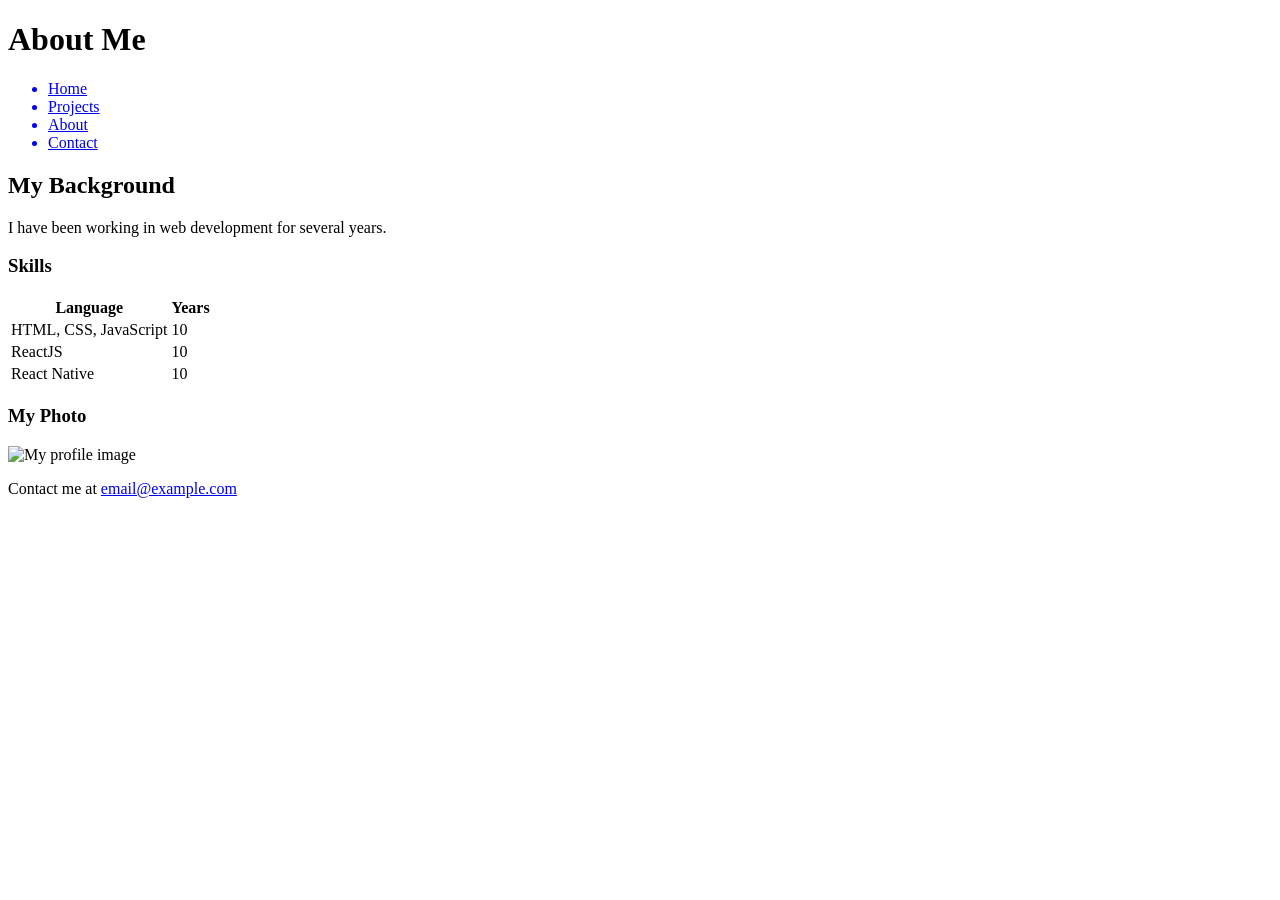
==== about.html @ d45dd0c5 "added semantic tags to about.html, contact.html, and project.html + added styles.css file" ====
<!doctype html>
<html lang="en">
  <head>
    <title>About</title>
    <link rel="stylesheet" href="css/styles.css" />
  </head>
  <body>
    <header class="header">
      <h1>About Me</h1>
    </header>
    <nav>
      <ul>
        <a href="/">
          <li>Home</li>
        </a>
        <a href="/projects.html">
          <li>Projects</li>
        </a>
        <a href="/about.html">
          <li>About</li>
        </a>
        <a href="/contact.html">
          <li>Contact</li>
        </a>
      </ul>
    </nav>
    <main>
      <section>
        <article>
          <h2>My Background</h2>
          <p>I have been working in web development for several years.</p>

          <h3>Skills</h3>
          <!-- Table should be here but is missing -->
          <table>
            <tr>
              <th>Language</th>
              <th>Years</th>
            </tr>
            <tr>
              <td>HTML, CSS, JavaScript</td>
              <td>10</td>
            </tr>
            <tr>
              <td>ReactJS</td>
              <td>10</td>
            </tr>
            <tr>
              <td>React Native</td>
              <td>10</td>
            </tr>
          </table>
        </article>
      </section>

      <section>
        <article>
          <h3>My Photo</h3>
          <img src="images/profile.jpg" alt="My profile image" />
        </article>
      </section>
    </main>

    <footer class="footer">
      <p>
        Contact me at <a href="mailto:email@example.com">email@example.com</a>
      </p>
    </footer>
  </body>
</html>
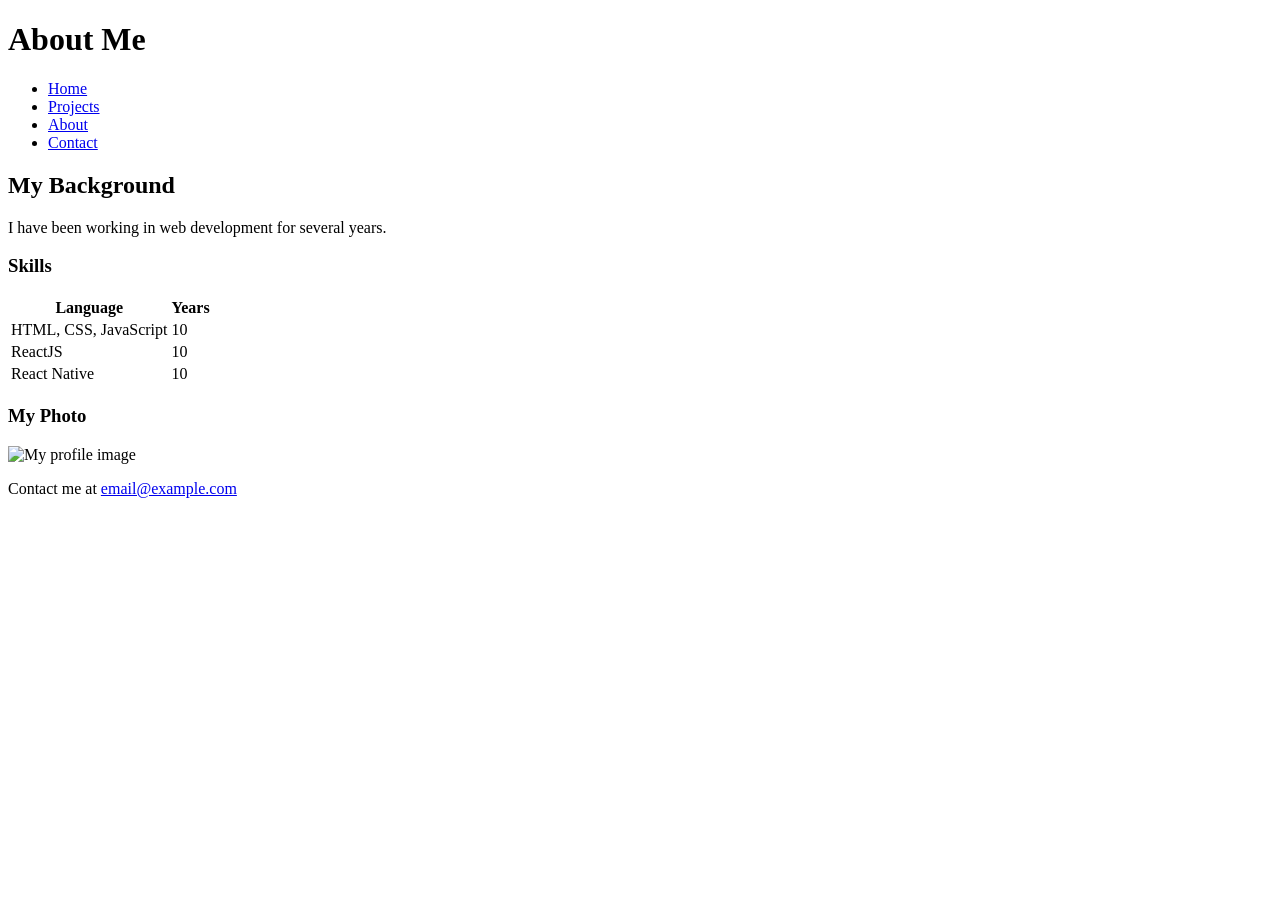
==== commit c9760ec2: "more semantic fixes for about.html, contact.html, projects.html, and index.html" ====
--- a/about.html
+++ b/about.html
@@ -1,6 +1,8 @@
 <!doctype html>
 <html lang="en">
   <head>
+    <meta charset="UTF-8" />
+    <meta name="viewport" content="width=device-width, initial-scale=1.0" />
     <title>About</title>
     <link rel="stylesheet" href="css/styles.css" />
   </head>
@@ -10,18 +12,18 @@
     </header>
     <nav>
       <ul>
-        <a href="/">
-          <li>Home</li>
-        </a>
-        <a href="/projects.html">
-          <li>Projects</li>
-        </a>
-        <a href="/about.html">
-          <li>About</li>
-        </a>
-        <a href="/contact.html">
-          <li>Contact</li>
-        </a>
+        <li>
+          <a href="index.html"> Home</a>
+        </li>
+        <li>
+          <a href="projects.html"> Projects </a>
+        </li>
+        <li>
+          <a href="about.html"> About </a>
+        </li>
+        <li>
+          <a href="contact.html"> Contact </a>
+        </li>
       </ul>
     </nav>
     <main>
@@ -31,24 +33,27 @@
           <p>I have been working in web development for several years.</p>
 
           <h3>Skills</h3>
-          <!-- Table should be here but is missing -->
           <table>
-            <tr>
-              <th>Language</th>
-              <th>Years</th>
-            </tr>
-            <tr>
-              <td>HTML, CSS, JavaScript</td>
-              <td>10</td>
-            </tr>
-            <tr>
-              <td>ReactJS</td>
-              <td>10</td>
-            </tr>
-            <tr>
-              <td>React Native</td>
-              <td>10</td>
-            </tr>
+            <thead>
+              <tr>
+                <th>Language</th>
+                <th>Years</th>
+              </tr>
+            </thead>
+            <tbody>
+              <tr>
+                <td>HTML, CSS, JavaScript</td>
+                <td>10</td>
+              </tr>
+              <tr>
+                <td>ReactJS</td>
+                <td>10</td>
+              </tr>
+              <tr>
+                <td>React Native</td>
+                <td>10</td>
+              </tr>
+            </tbody>
           </table>
         </article>
       </section>
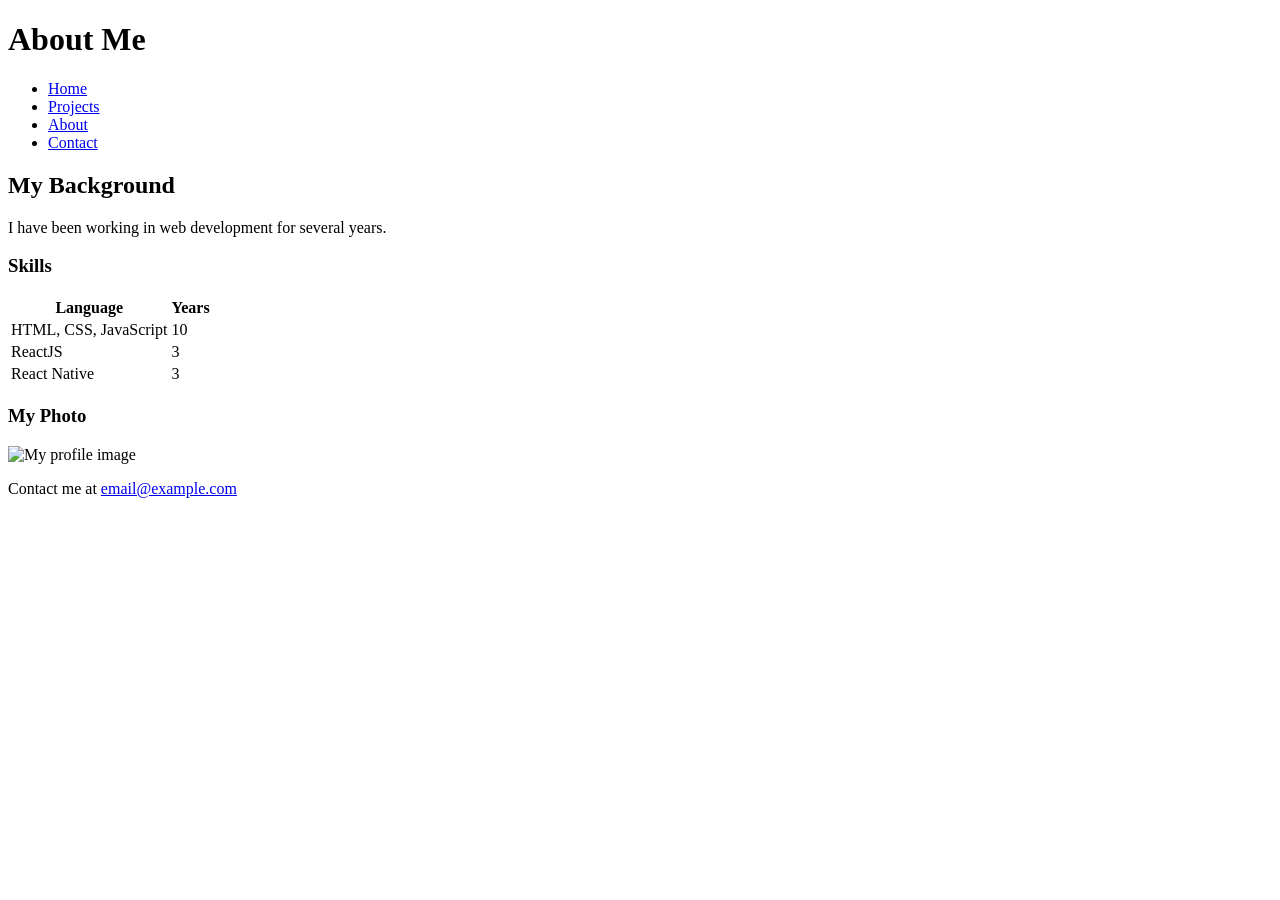
==== commit 3c0b8e85: "fix semantics - heading hierarchy in about.html" ====
--- a/about.html
+++ b/about.html
@@ -47,19 +47,15 @@
               </tr>
               <tr>
                 <td>ReactJS</td>
-                <td>10</td>
+                <td>3</td>
               </tr>
               <tr>
                 <td>React Native</td>
-                <td>10</td>
+                <td>3</td>
               </tr>
             </tbody>
           </table>
-        </article>
-      </section>
 
-      <section>
-        <article>
           <h3>My Photo</h3>
           <img src="images/profile.jpg" alt="My profile image" />
         </article>
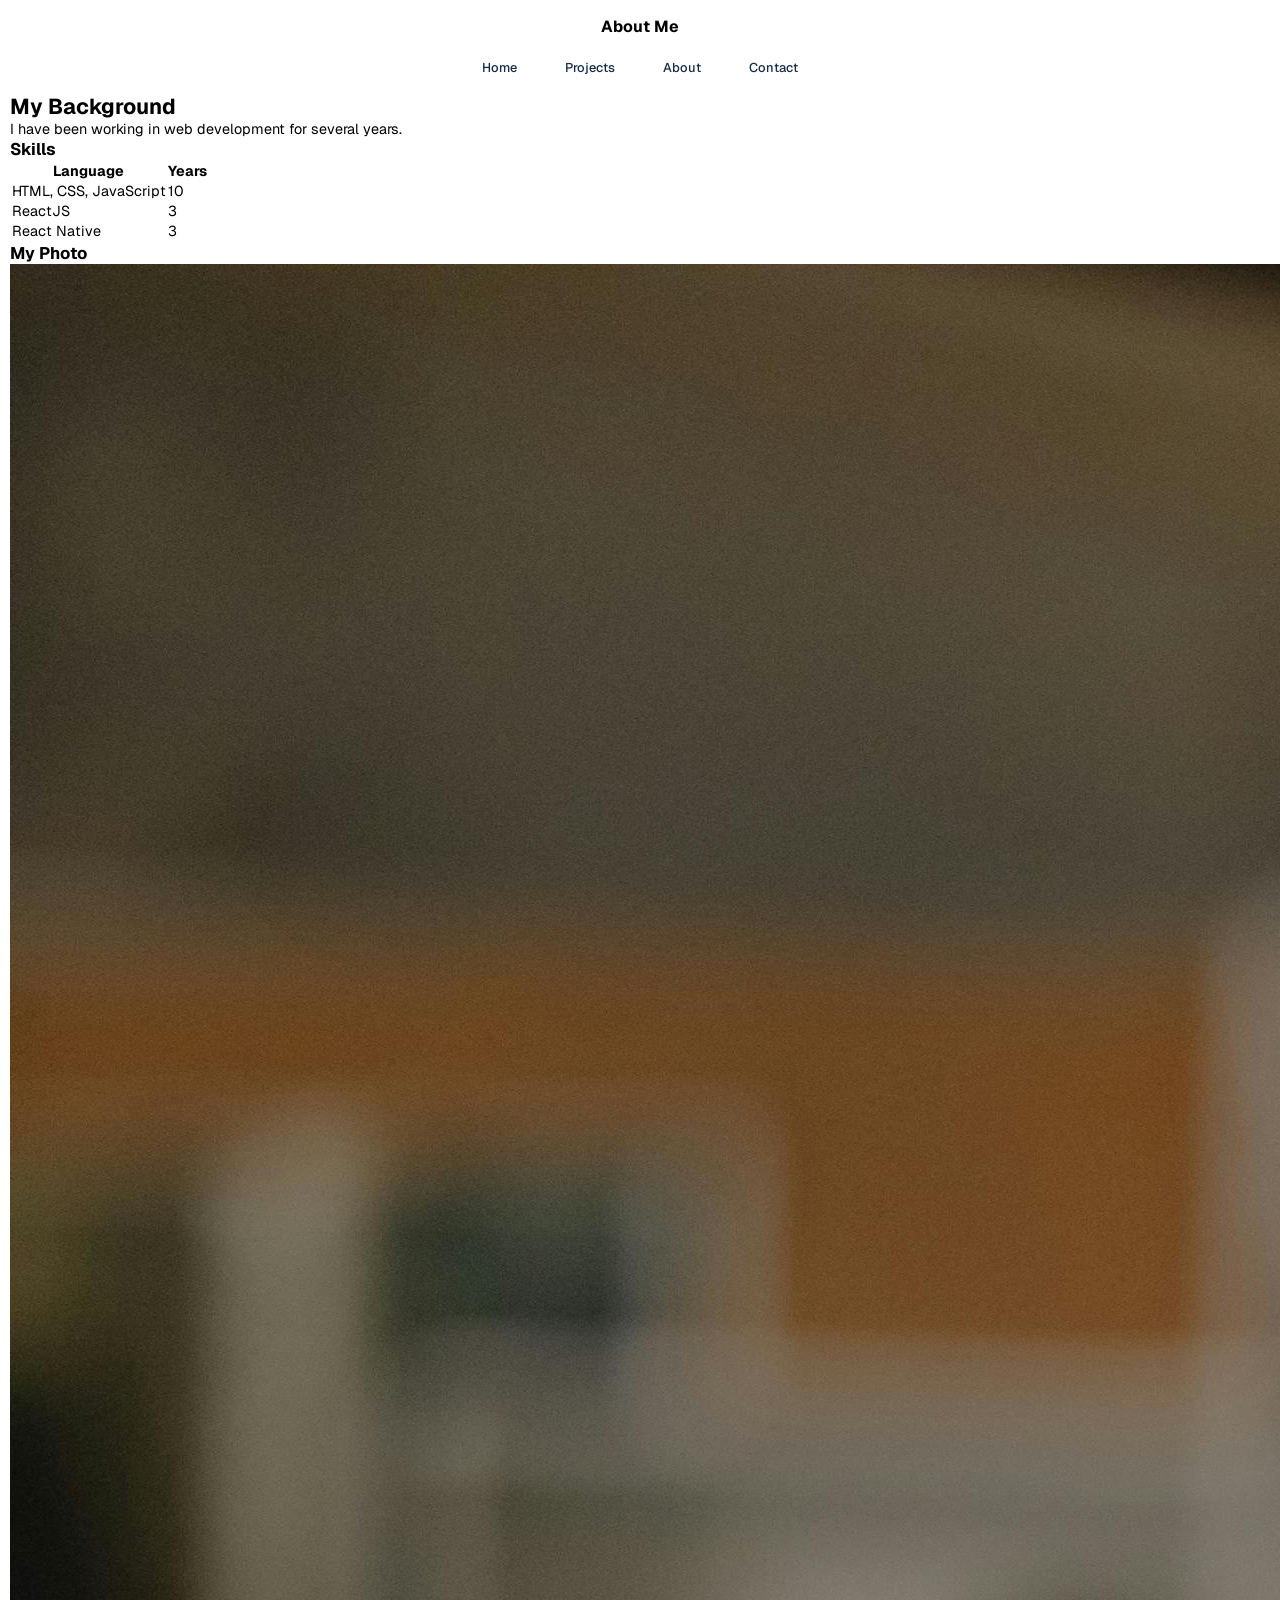
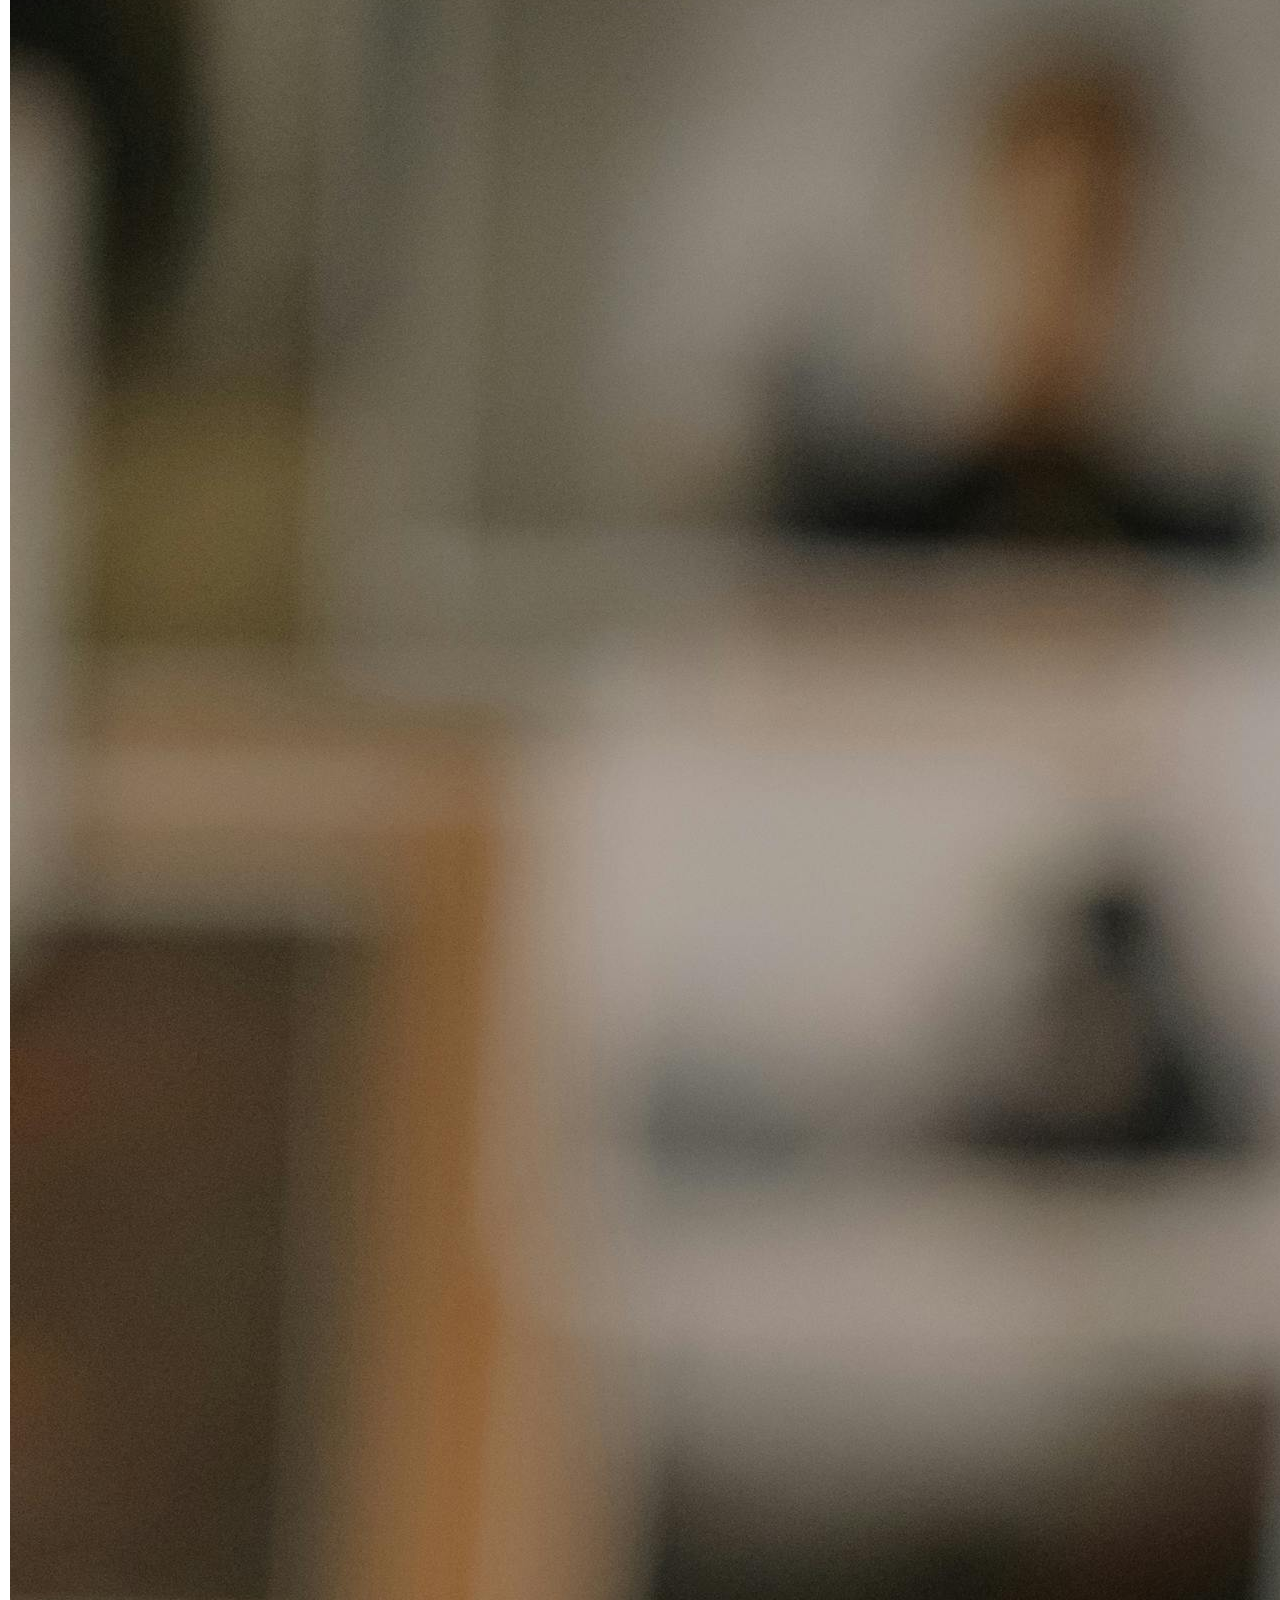
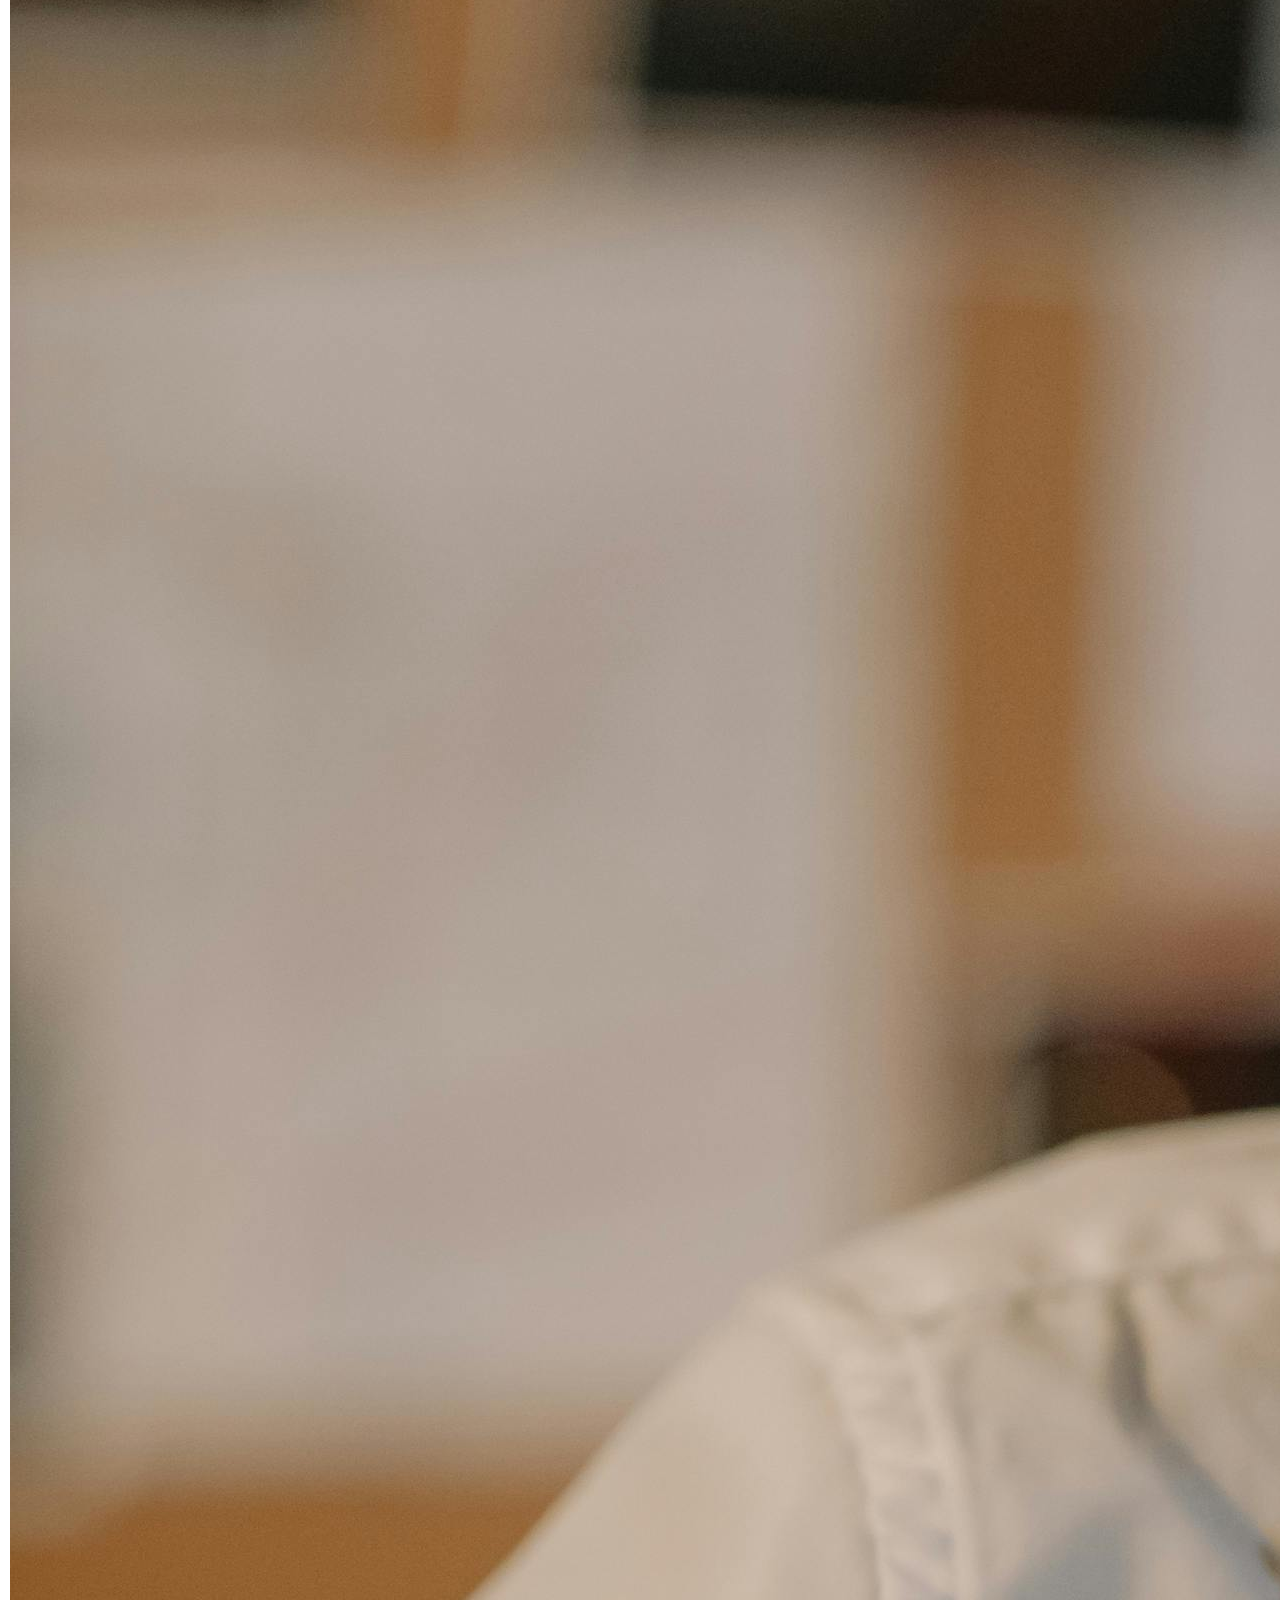
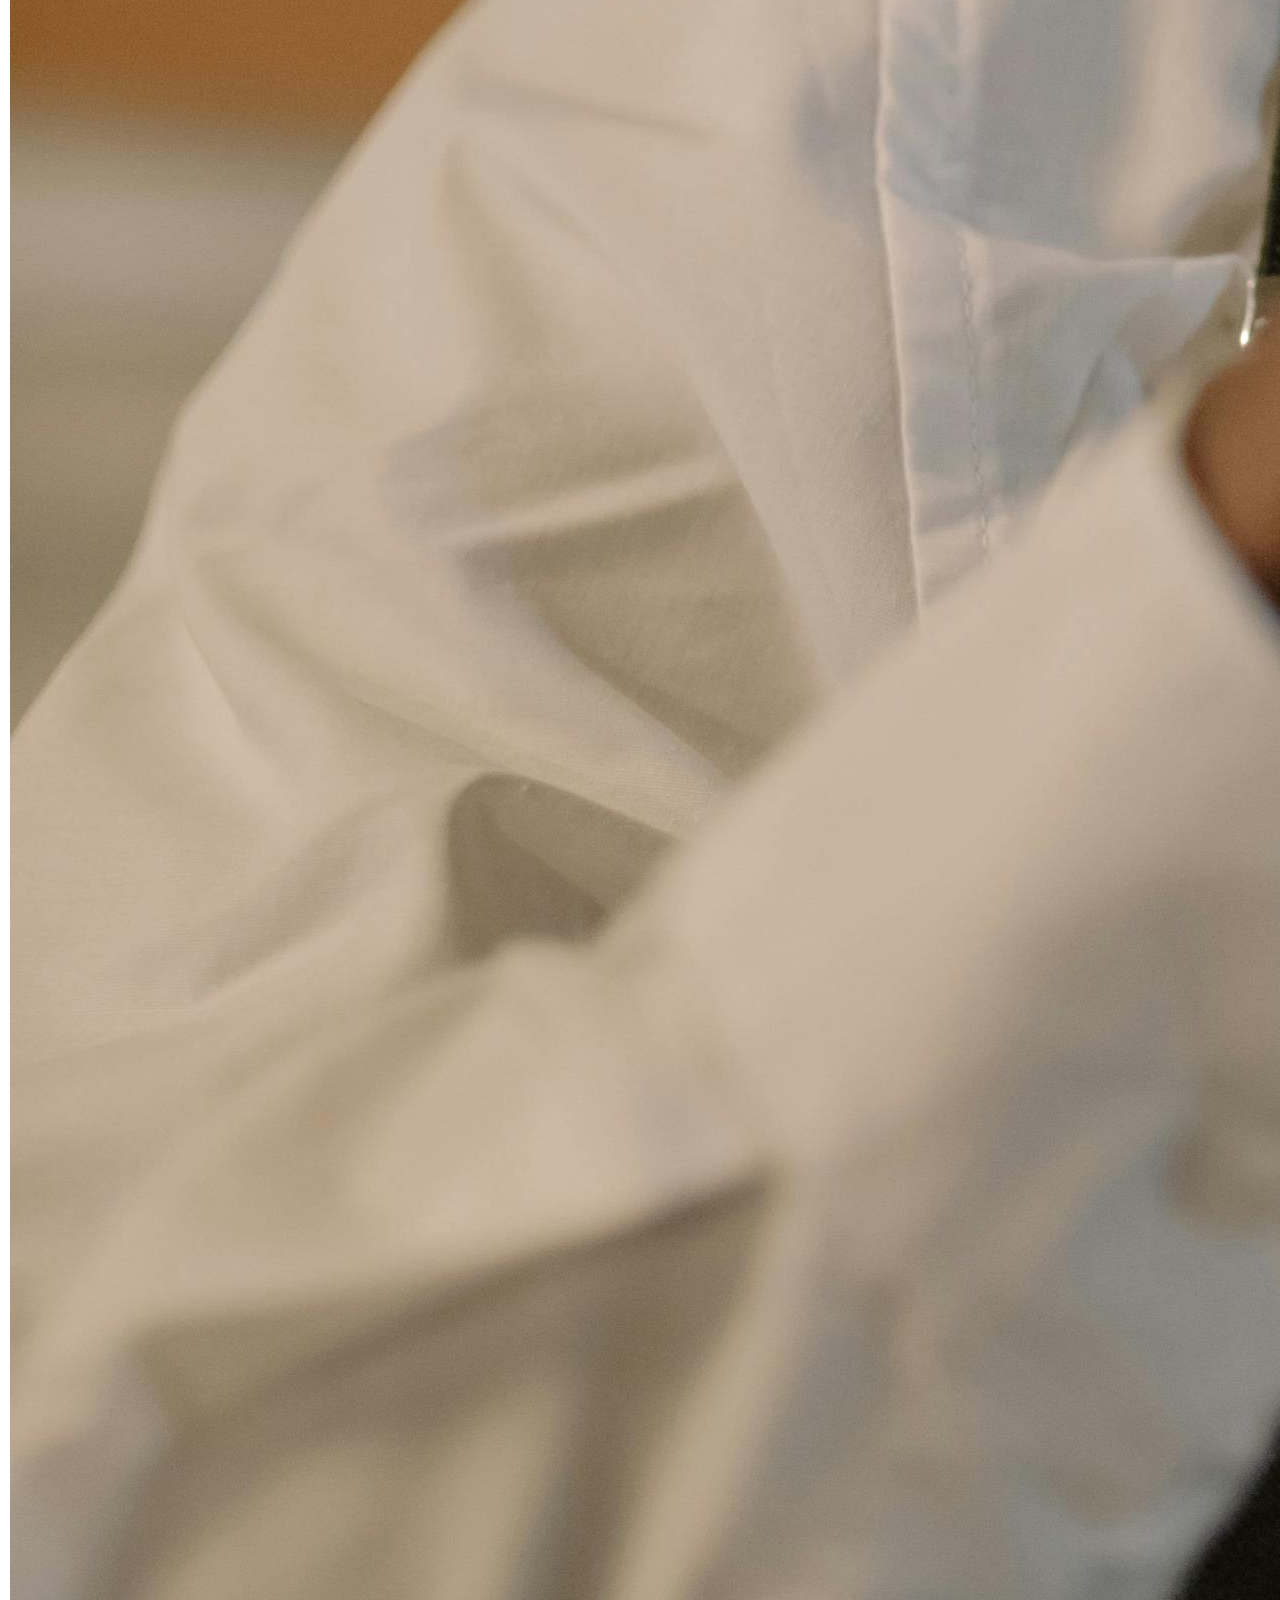
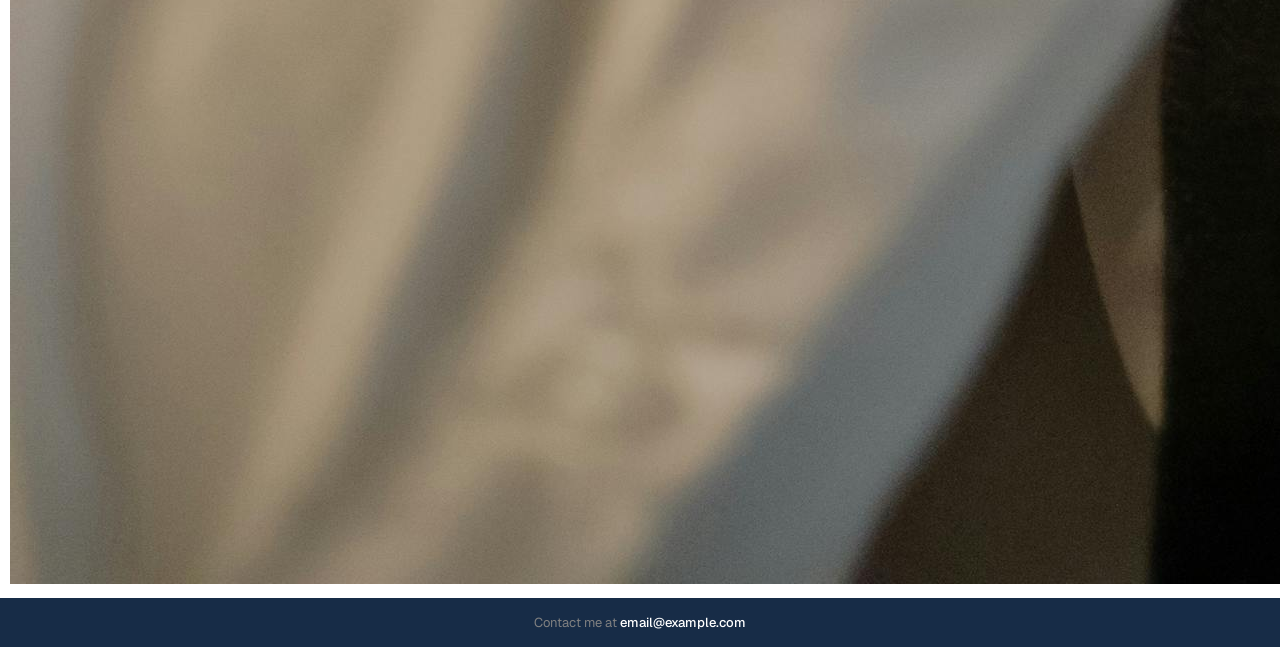
==== commit b1d1634d: "fix: update alt text on profile and hero images" ====
--- a/about.html
+++ b/about.html
@@ -4,6 +4,15 @@
     <meta charset="UTF-8" />
     <meta name="viewport" content="width=device-width, initial-scale=1.0" />
     <title>About</title>
+
+    <!-- imported fonts -->
+    <link rel="preconnect" href="https://fonts.googleapis.com" />
+    <link rel="preconnect" href="https://fonts.gstatic.com" crossorigin />
+    <link
+      href="https://fonts.googleapis.com/css2?family=Geist:wght@100..900&family=Kaushan+Script&family=Kavoon&family=Knewave&family=Londrina+Outline&display=swap"
+      rel="stylesheet"
+    />
+
     <link rel="stylesheet" href="css/styles.css" />
   </head>
   <body>
@@ -57,7 +66,10 @@
           </table>
 
           <h3>My Photo</h3>
-          <img src="images/profile.jpg" alt="My profile image" />
+          <img
+            src="images/profile.jpg"
+            alt="Professional profile photo of the developer"
+          />
         </article>
       </section>
     </main>
--- a/css/styles.css
+++ b/css/styles.css
@@ -0,0 +1,163 @@
+* {
+  margin: 0;
+  padding: 0;
+  box-sizing: border-box;
+}
+
+body {
+  font-family: "Geist", sans-serif;
+  font-optical-sizing: auto;
+  font-weight: 400;
+  font-style: normal;
+}
+
+header {
+  font-size: 0.5rem;
+  text-align: center;
+  padding: 1rem 2rem;
+}
+
+nav {
+  font-size: 0.8rem;
+  padding: 0.4rem 0rem;
+}
+
+nav ul {
+  list-style-type: none;
+  margin: 0;
+  /* padding: 1rem 0; */
+  display: flex;
+  justify-content: center;
+}
+
+nav ul li {
+  margin: 0 1.5rem;
+}
+
+nav ul li a {
+  text-decoration: none;
+  color: #172c47;
+  font-weight: 500;
+  font-style: normal;
+  transition: color 0.3s ease;
+}
+
+nav ul li a:hover {
+  color: yellowgreen;
+}
+
+main {
+  /* padding: .5rem; */
+  font-size: 0.9rem;
+}
+
+section article {
+  padding: 0.6rem;
+  /* height: 16rem; */
+}
+
+section .hero {
+  display: flex;
+  flex-direction: column;
+  margin-bottom: 1rem;
+  /* background-color: red; */
+}
+
+.font-knewave {
+  font-family: "Knewave", system-ui;
+  font-weight: 500;
+  font-style: normal;
+  text-decoration: underline;
+  text-decoration-color: yellowgreen;
+  text-decoration-style: wavy;
+  color: #bb9358;
+}
+
+.font-kaushan {
+  font-family: "Kaushan Script", cursive;
+  font-weight: 400;
+  font-style: normal;
+}
+
+.font-kavoon {
+  font-family: "Kavoon", serif;
+  font-weight: 400;
+  font-style: normal;
+}
+
+.hero h2 {
+  position: absolute;
+  top: 35%;
+  left: 50%;
+  transform: translate(-50%, -50%);
+  color: #fff;
+  font-family: "Londrina Outline", sans-serif;
+  font-weight: 800;
+  /* font-style: normal; */
+  font-size: 4rem;
+}
+
+.hero h2 span {
+  /* color: #ff6347; */
+  font-weight: 900;
+  font-weight: bolder;
+  /* font-family: "Knewave", system-ui; */
+}
+
+.hero p {
+  position: absolute;
+  top: 46%;
+  left: 50%;
+  transform: translate(-50%, -50%);
+  color: #fff;
+  font-size: 1.4rem;
+  text-align: center;
+  width: 24rem;
+}
+
+.hero img {
+  width: 100%;
+  height: 32rem;
+  /* border-radius: .8rem */
+}
+
+section .intro {
+  background-color: #172c47;
+  color: #fff;
+  padding: 1rem;
+  height: 16rem;
+  justify-content: center;
+  align-items: center;
+  text-align: center;
+}
+.intro h2 {
+  text-align: center;
+  margin-bottom: 1rem;
+  color: #fff;
+}
+.intro p {
+  /* width: 50%; */
+  margin-top: 2rem;
+}
+
+footer {
+  background-color: #172c47;
+  color: gray;
+  text-align: center;
+  padding: 1rem 0;
+  width: 100%;
+  font-size: small;
+}
+
+footer a {
+  color: #fff;
+  text-decoration: none;
+  font-weight: 500;
+  font-style: normal;
+}
+
+footer a:hover {
+  text-decoration: underline;
+  color: yellowgreen;
+  transition: color 0.3s ease;
+}
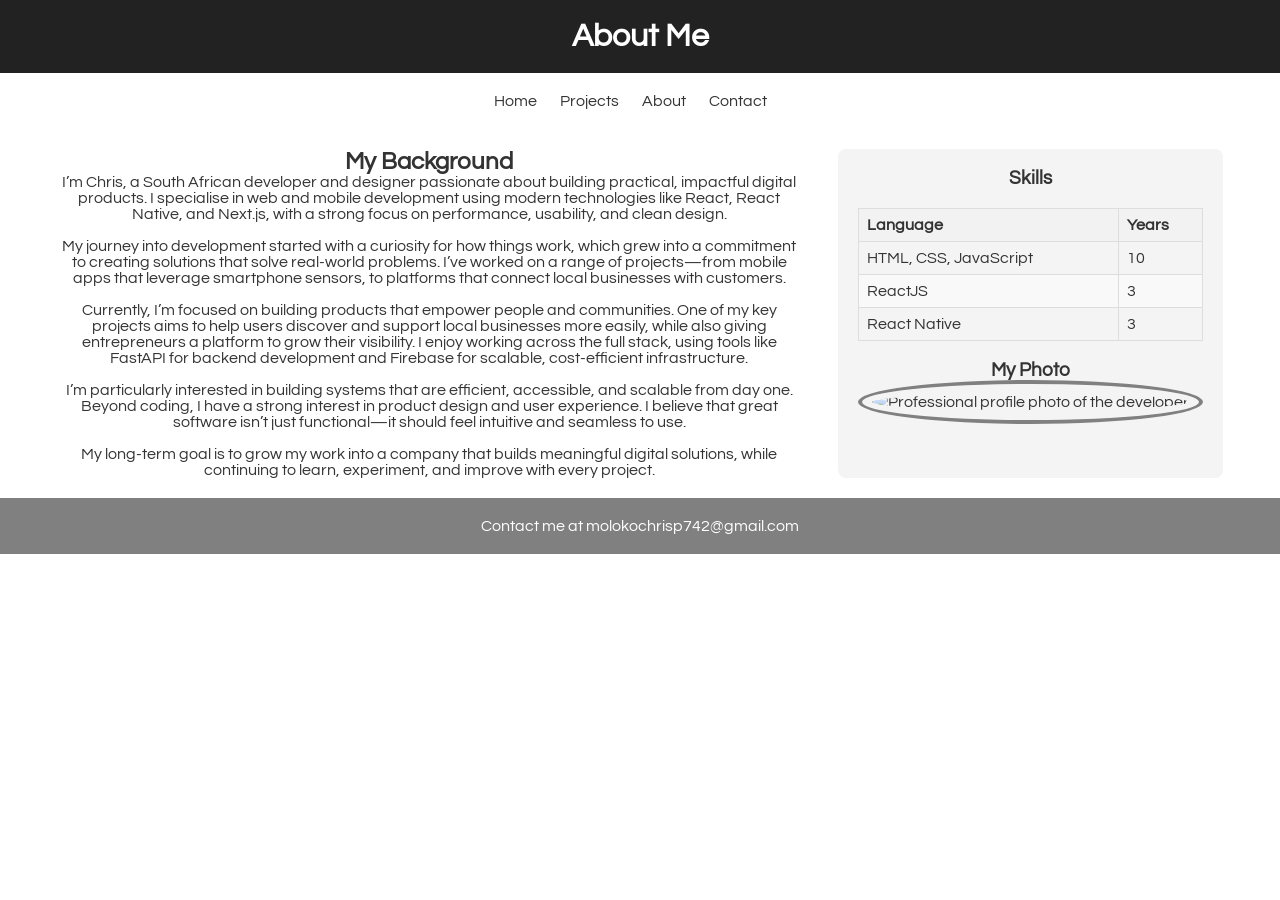
==== commit 7699222d: "refactor: update font to Questrial, restructure semantic layout, and update contact email across all" ====
--- a/about.html
+++ b/about.html
@@ -5,11 +5,10 @@
     <meta name="viewport" content="width=device-width, initial-scale=1.0" />
     <title>About</title>
 
-    <!-- imported fonts -->
     <link rel="preconnect" href="https://fonts.googleapis.com" />
     <link rel="preconnect" href="https://fonts.gstatic.com" crossorigin />
     <link
-      href="https://fonts.googleapis.com/css2?family=Geist:wght@100..900&family=Kaushan+Script&family=Kavoon&family=Knewave&family=Londrina+Outline&display=swap"
+      href="https://fonts.googleapis.com/css2?family=Questrial&display=swap"
       rel="stylesheet"
     />
 
@@ -36,13 +35,40 @@
       </ul>
     </nav>
     <main>
-      <section>
+      <section class="about">
         <article>
           <h2>My Background</h2>
-          <p>I have been working in web development for several years.</p>
-
+          <p>
+            I’m Chris, a South African developer and designer passionate about
+            building practical, impactful digital products. I specialise in web
+            and mobile development using modern technologies like React, React
+            Native, and Next.js, with a strong focus on performance, usability,
+            and clean design.<br /><br />
+            My journey into development started with a curiosity for how things
+            work, which grew into a commitment to creating solutions that solve
+            real-world problems. I’ve worked on a range of projects—from mobile
+            apps that leverage smartphone sensors, to platforms that connect
+            local businesses with customers.<br /><br />
+            Currently, I’m focused on building products that empower people and
+            communities. One of my key projects aims to help users discover and
+            support local businesses more easily, while also giving
+            entrepreneurs a platform to grow their visibility. I enjoy working
+            across the full stack, using tools like FastAPI for backend
+            development and Firebase for scalable, cost-efficient
+            infrastructure.<br /><br />
+            I’m particularly interested in building systems that are efficient,
+            accessible, and scalable from day one. Beyond coding, I have a
+            strong interest in product design and user experience. I believe
+            that great software isn’t just functional—it should feel intuitive
+            and seamless to use.<br /><br />
+            My long-term goal is to grow my work into a company that builds
+            meaningful digital solutions, while continuing to learn, experiment,
+            and improve with every project.
+          </p>
+        </article>
+        <aside>
           <h3>Skills</h3>
-          <table>
+          <table class="skills-table">
             <thead>
               <tr>
                 <th>Language</th>
@@ -67,16 +93,17 @@
 
           <h3>My Photo</h3>
           <img
-            src="images/profile.jpg"
+            src="images/profile.png"
             alt="Professional profile photo of the developer"
           />
-        </article>
+        </aside>
       </section>
     </main>
 
     <footer class="footer">
       <p>
-        Contact me at <a href="mailto:email@example.com">email@example.com</a>
+        Contact me at
+        <a href="mailto:molokochrisp742@gmail.com">molokochrisp742@gmail.com</a>
       </p>
     </footer>
   </body>
--- a/css/styles.css
+++ b/css/styles.css
@@ -1,159 +1,289 @@
 * {
+  box-sizing: border-box;
   margin: 0;
   padding: 0;
-  box-sizing: border-box;
-}
+}
+
+/* Base body styles - font, colour, margin, padding */
 
 body {
-  font-family: "Geist", sans-serif;
-  font-optical-sizing: auto;
+  font-family: "Questrial", sans-serif;
   font-weight: 400;
   font-style: normal;
-}
-
-header {
-  font-size: 0.5rem;
-  text-align: center;
-  padding: 1rem 2rem;
-}
-
+
+  color: #333;
+}
+
+/*  */
+
+#main-content {
+  padding: 20px;
+}
+
+/* Header - dark background with centered text */
+.header {
+  background-color: #222;
+  color: white;
+  padding: 20px;
+  /* Missing: proper alignment */
+  text-align: center;
+}
+
+.header h1 {
+  margin: 0;
+}
+
+/* Navigation - horizontal inline menu with hover effects */
 nav {
-  font-size: 0.8rem;
-  padding: 0.4rem 0rem;
-}
-
+  text-align: center;
+}
 nav ul {
-  list-style-type: none;
-  margin: 0;
-  /* padding: 1rem 0; */
-  display: flex;
-  justify-content: center;
+  list-style: none;
+  padding: 20px;
 }
 
 nav ul li {
-  margin: 0 1.5rem;
-}
-
+  display: inline-block;
+  margin-right: 20px;
+}
 nav ul li a {
   text-decoration: none;
-  color: #172c47;
-  font-weight: 500;
-  font-style: normal;
+  color: #333;
   transition: color 0.3s ease;
 }
-
 nav ul li a:hover {
-  color: yellowgreen;
-}
-
-main {
-  /* padding: .5rem; */
-  font-size: 0.9rem;
-}
-
-section article {
-  padding: 0.6rem;
-  /* height: 16rem; */
-}
-
-section .hero {
-  display: flex;
-  flex-direction: column;
-  margin-bottom: 1rem;
-  /* background-color: red; */
-}
-
-.font-knewave {
-  font-family: "Knewave", system-ui;
-  font-weight: 500;
-  font-style: normal;
-  text-decoration: underline;
-  text-decoration-color: yellowgreen;
-  text-decoration-style: wavy;
-  color: #bb9358;
-}
-
-.font-kaushan {
-  font-family: "Kaushan Script", cursive;
-  font-weight: 400;
-  font-style: normal;
-}
-
-.font-kavoon {
-  font-family: "Kavoon", serif;
-  font-weight: 400;
-  font-style: normal;
+  color: #007bff;
+  transition: color 0.3s ease;
+}
+
+/* Pseudo-class: focus state for keyboard navigation accessibility */
+nav ul li a:focus {
+  color: #0056b3;
+  outline: none;
+}
+
+/* Hero section - full image with overlaid text */
+.hero {
+  color: whitesmoke;
 }
 
 .hero h2 {
-  position: absolute;
-  top: 35%;
-  left: 50%;
-  transform: translate(-50%, -50%);
-  color: #fff;
-  font-family: "Londrina Outline", sans-serif;
-  font-weight: 800;
-  /* font-style: normal; */
-  font-size: 4rem;
-}
-
-.hero h2 span {
-  /* color: #ff6347; */
-  font-weight: 900;
-  font-weight: bolder;
-  /* font-family: "Knewave", system-ui; */
-}
-
-.hero p {
+  font-size: 36px;
+}
+
+.hero img {
+  max-width: 100%;
+  /* Missing: alt text handled in HTML, but sizing issues here */
+  height: auto;
+}
+
+.hero h2 {
   position: absolute;
   top: 46%;
   left: 50%;
   transform: translate(-50%, -50%);
-  color: #fff;
-  font-size: 1.4rem;
-  text-align: center;
-  width: 24rem;
-}
-
-.hero img {
-  width: 100%;
-  height: 32rem;
-  /* border-radius: .8rem */
-}
-
-section .intro {
-  background-color: #172c47;
-  color: #fff;
-  padding: 1rem;
-  height: 16rem;
+}
+.hero p {
+  position: absolute;
+  top: 54%;
+  left: 50%;
+  transform: translate(-50%, -50%);
+}
+
+/* Intro section - centered content with padding */
+.intro {
+  padding: 30px;
+  display: flex;
+  flex-direction: column;
   justify-content: center;
   align-items: center;
-  text-align: center;
-}
+}
+
 .intro h2 {
-  text-align: center;
-  margin-bottom: 1rem;
-  color: #fff;
-}
-.intro p {
-  /* width: 50%; */
-  margin-top: 2rem;
-}
-
-footer {
-  background-color: #172c47;
-  color: gray;
-  text-align: center;
-  padding: 1rem 0;
+  font-size: 28px;
+  margin-bottom: 10px;
+}
+
+/* Styling for the projects page - two-column grid layout*/
+.projects {
+  display: grid;
+  grid-template-columns: repeat(2, minmax(300px, 1fr));
+
+  gap: 20px;
+  padding: 20px;
+}
+.projects article {
+  background-color: #f4f4f4;
+  padding: 20px;
+  border-radius: 8px;
+  text-align: center;
+}
+.projects article h2 {
+  margin-top: 0;
+}
+.projects article img {
   width: 100%;
-  font-size: small;
+  height: auto;
+  border-radius: 4px;
+}
+
+/* About page - two column flex layout */
+
+.about {
+  padding: 20px;
+  display: flex;
+  justify-content: space-evenly;
+  flex-direction: row;
+}
+
+.about article {
+  width: 60%;
+  text-align: center;
+}
+
+/* Aside panel with portfolio photo and skills table */
+.about aside {
+  background-color: #f4f4f4;
+  padding: 20px;
+  border-radius: 8px;
+  text-align: center;
+}
+
+.about aside img {
+  width: 200px;
+  height: auto;
+  border-radius: 50%;
+  border: gray solid 4px;
+  padding: 10px;
+}
+
+/* Contact section - centered heading */
+.contact h2 {
+  text-align: center;
+}
+
+/* Form container styling */
+form {
+  max-width: 600px;
+  margin: 0 auto;
+  padding: 20px;
+  background-color: #f9f9f9;
+  border-radius: 8px;
+}
+
+/* Form input styling */
+form input {
+  display: block;
+  margin: 10px 0;
+}
+
+/* Form fieldset styling */
+fieldset {
+  border: 1px solid #ccc;
+  border-radius: 4px;
+  padding: 10px;
+  margin-bottom: 15px;
+}
+
+legend {
+  font-weight: bold;
+  color: #333;
+}
+
+label {
+  display: block;
+  margin-bottom: 5px;
+  font-weight: bold;
+}
+
+/* Text and email input styling */
+input[type="text"],
+input[type="email"],
+textarea {
+  width: 100%;
+  padding: 8px;
+  border: 1px solid #ccc;
+  border-radius: 4px;
+  box-sizing: border-box;
+}
+
+/* Pseudo-class: focus state for form inputs - accessibility */
+input[type="text"]:focus,
+input[type="email"]:focus,
+textarea:focus {
+  border-color: #007bff;
+  outline: 2px solid #007bff;
+}
+
+textarea {
+  height: 100px;
+  resize: vertical;
+}
+
+input[type="radio"],
+input[type="checkbox"] {
+  margin-right: 5px;
+}
+
+/* Submit button with hoveer transition */
+button {
+  background-color: #007bff;
+  color: white;
+  padding: 10px 20px;
+  border: none;
+  border-radius: 4px;
+  cursor: pointer;
+  font-size: 16px;
+}
+
+button:hover {
+  background-color: #0056b3;
+}
+
+/* Skills table styling with alteranting row colours */
+.skills-table {
+  width: 100%;
+  border-collapse: collapse;
+  margin: 20px 0;
+}
+
+/* Skills table cells */
+.skills-table th,
+.skills-table td {
+  border: 1px solid #ddd;
+  padding: 8px;
+  text-align: left;
+}
+
+/* Skills table header */
+.skills-table th {
+  background-color: #f2f2f2;
+}
+
+/* Alternating row colors for readability */
+.skills-table tr:nth-child(even) {
+  background-color: #f9f9f9;
+}
+.skills-table tr:hover {
+  background-color: #f1f1f1;
+}
+
+/* Missing: Box model demonstration (margin, padding, border) */
+/* Missing: Block vs inline elements styling */
+/* Missing: Text and colour styling variety */
+/* Missing: Table styling */
+
+.footer {
+  background-color: gray;
+  color: white;
+  padding: 20px;
+  /* Wrong alignment */
+  text-align: center;
 }
 
 footer a {
   color: #fff;
   text-decoration: none;
-  font-weight: 500;
-  font-style: normal;
 }
 
 footer a:hover {
@@ -161,3 +291,5 @@
   color: yellowgreen;
   transition: color 0.3s ease;
 }
+
+/* Code quality issues: inconsistent spacing, poor naming, no comments */
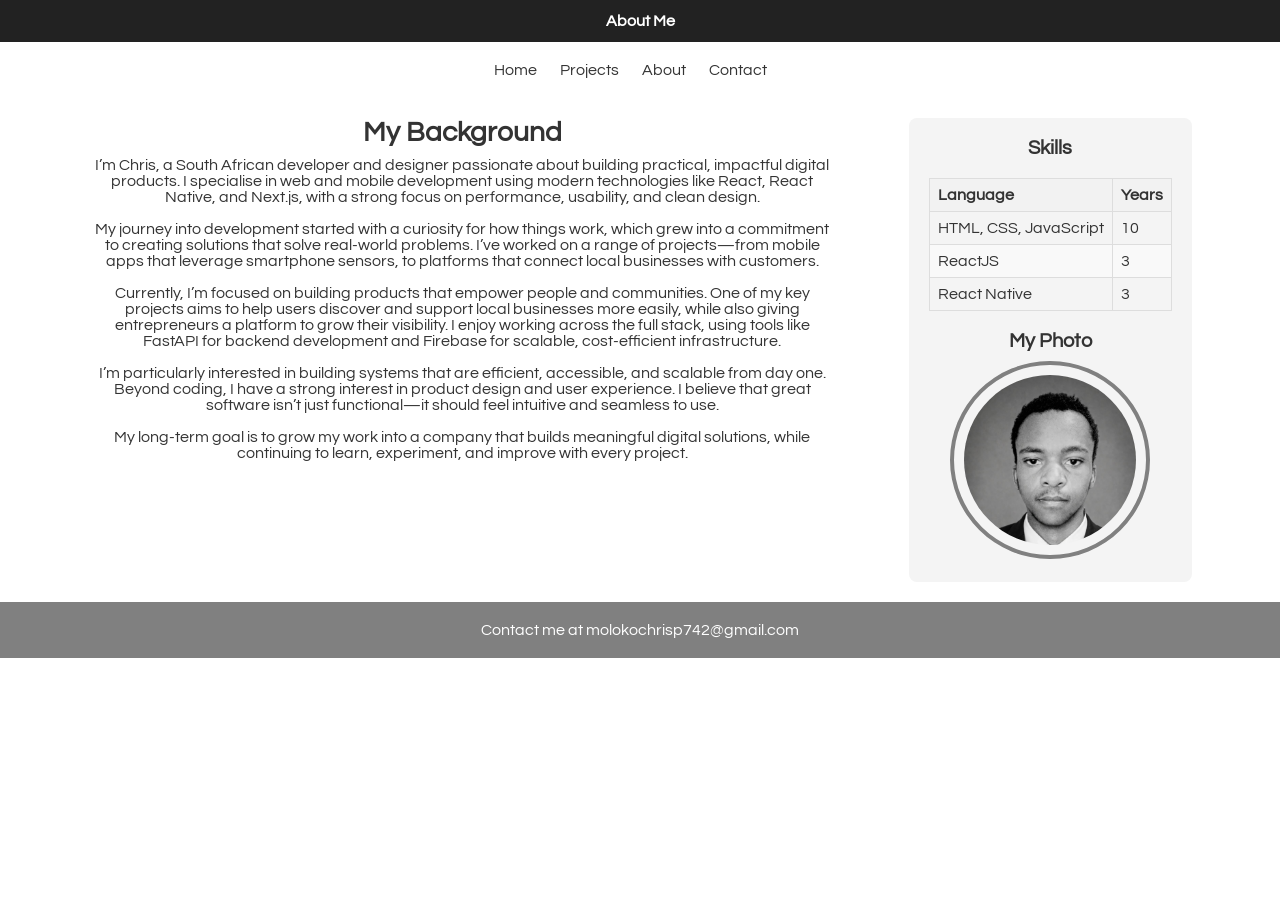
==== commit 7ba1336b: "added jpg image replaced png image" ====
--- a/about.html
+++ b/about.html
@@ -93,7 +93,7 @@
 
           <h3>My Photo</h3>
           <img
-            src="images/profile.png"
+            src="images/profile.jpg"
             alt="Professional profile photo of the developer"
           />
         </aside>
--- a/css/styles.css
+++ b/css/styles.css
@@ -7,30 +7,27 @@
 /* Base body styles - font, colour, margin, padding */
 
 body {
-  font-family: "Questrial", sans-serif;
+  font-family: "Questrial", Arial;
   font-weight: 400;
   font-style: normal;
-
   color: #333;
 }
 
-/*  */
-
 #main-content {
-  padding: 20px;
+  padding: 0 0.625rem;
 }
 
 /* Header - dark background with centered text */
 .header {
   background-color: #222;
   color: white;
-  padding: 20px;
-  /* Missing: proper alignment */
+  padding: 0.8rem 0;
   text-align: center;
 }
 
 .header h1 {
   margin: 0;
+  font-size: 1rem;
 }
 
 /* Navigation - horizontal inline menu with hover effects */
@@ -39,12 +36,12 @@
 }
 nav ul {
   list-style: none;
-  padding: 20px;
+  padding: 1.25rem;
 }
 
 nav ul li {
   display: inline-block;
-  margin-right: 20px;
+  margin-right: 1.25rem;
 }
 nav ul li a {
   text-decoration: none;
@@ -62,18 +59,23 @@
   outline: none;
 }
 
+/* Pseudo-class: active state for keyboard navigation accessibility */
+nav ul li a:active {
+  color: yellowgreen;
+  transition: color 0.3s ease;
+}
+
 /* Hero section - full image with overlaid text */
 .hero {
   color: whitesmoke;
 }
 
 .hero h2 {
-  font-size: 36px;
+  font-size: 2.25rem;
 }
 
 .hero img {
   max-width: 100%;
-  /* Missing: alt text handled in HTML, but sizing issues here */
   height: auto;
 }
 
@@ -92,7 +94,7 @@
 
 /* Intro section - centered content with padding */
 .intro {
-  padding: 30px;
+  padding: 1.875rem;
   display: flex;
   flex-direction: column;
   justify-content: center;
@@ -100,37 +102,51 @@
 }
 
 .intro h2 {
-  font-size: 28px;
-  margin-bottom: 10px;
+  font-size: 1.75rem;
+  margin-bottom: 0.625rem;
 }
 
 /* Styling for the projects page - two-column grid layout*/
 .projects {
   display: grid;
-  grid-template-columns: repeat(2, minmax(300px, 1fr));
-
-  gap: 20px;
-  padding: 20px;
+  grid-template-columns: repeat(2, minmax(10rem, 1fr));
+
+  gap: 1.25rem;
+  padding: 1.25rem 4rem;
 }
 .projects article {
   background-color: #f4f4f4;
-  padding: 20px;
-  border-radius: 8px;
+  padding: 1.25rem 1rem;
+  border-radius: 0.5rem;
   text-align: center;
 }
 .projects article h2 {
-  margin-top: 0;
+  margin: 0.625rem 0;
+  font-size: 1rem;
 }
 .projects article img {
   width: 100%;
   height: auto;
-  border-radius: 4px;
+  border-radius: 0.25rem;
+}
+.projects article p {
+  margin-top: 0.625rem;
+  font-size: 0.8125rem;
+}
+
+/* Hover effects for the projects */
+.projects article:hover {
+  background-color: #e0e0e0;
+  cursor: pointer;
+}
+.projects article:hover img {
+  transform: scale(1.05);
+  transition: transform 0.3s ease;
 }
 
 /* About page - two column flex layout */
-
 .about {
-  padding: 20px;
+  padding: 1.25rem 1rem;
   display: flex;
   justify-content: space-evenly;
   flex-direction: row;
@@ -141,20 +157,36 @@
   text-align: center;
 }
 
+.about article h2 {
+  font-size: 1.75rem;
+  margin-bottom: 0.625rem;
+}
+
+/* pseudo classes for article paragraph when highlighted */
+.about article p::selection {
+  background-color: yellowgreen;
+  color: white;
+}
+
 /* Aside panel with portfolio photo and skills table */
 .about aside {
   background-color: #f4f4f4;
-  padding: 20px;
-  border-radius: 8px;
-  text-align: center;
+  padding: 1.25rem;
+  border-radius: 0.5rem;
+  text-align: center;
+}
+
+.about aside h3 {
+  font-size: 1.25rem;
+  margin-bottom: 0.625rem;
 }
 
 .about aside img {
-  width: 200px;
+  width: 12.5rem;
   height: auto;
   border-radius: 50%;
-  border: gray solid 4px;
-  padding: 10px;
+  border: gray solid 0.25rem;
+  padding: 0.625rem;
 }
 
 /* Contact section - centered heading */
@@ -166,23 +198,23 @@
 form {
   max-width: 600px;
   margin: 0 auto;
-  padding: 20px;
+  padding: 1.25rem;
   background-color: #f9f9f9;
-  border-radius: 8px;
+  border-radius: 0.5rem;
 }
 
 /* Form input styling */
 form input {
   display: block;
-  margin: 10px 0;
+  margin: 0.625rem 0;
 }
 
 /* Form fieldset styling */
 fieldset {
   border: 1px solid #ccc;
-  border-radius: 4px;
-  padding: 10px;
-  margin-bottom: 15px;
+  border-radius: 0.25rem;
+  padding: 0.625rem;
+  margin-bottom: 0.9375rem;
 }
 
 legend {
@@ -191,9 +223,11 @@
 }
 
 label {
-  display: block;
-  margin-bottom: 5px;
+  display: flex;
+  align-items: center;
+  margin-bottom: 0.3125rem;
   font-weight: bold;
+  gap: 0.5rem;
 }
 
 /* Text and email input styling */
@@ -201,9 +235,9 @@
 input[type="email"],
 textarea {
   width: 100%;
-  padding: 8px;
+  padding: 0.5rem;
   border: 1px solid #ccc;
-  border-radius: 4px;
+  border-radius: 0.25rem;
   box-sizing: border-box;
 }
 
@@ -212,46 +246,50 @@
 input[type="email"]:focus,
 textarea:focus {
   border-color: #007bff;
-  outline: 2px solid #007bff;
+  outline: 0.125rem solid #007bff;
 }
 
 textarea {
-  height: 100px;
+  height: 6.25rem;
   resize: vertical;
 }
 
 input[type="radio"],
 input[type="checkbox"] {
-  margin-right: 5px;
-}
-
-/* Submit button with hoveer transition */
+  margin-right: 0.3125rem;
+}
+
+/* Submit button with hover transition */
 button {
   background-color: #007bff;
   color: white;
-  padding: 10px 20px;
+  padding: 0.625rem 1.25rem;
   border: none;
-  border-radius: 4px;
+  border-radius: 0.25rem;
   cursor: pointer;
-  font-size: 16px;
+  font-size: 1rem;
 }
 
 button:hover {
   background-color: #0056b3;
 }
 
-/* Skills table styling with alteranting row colours */
+button:active {
+  background-color: #004080;
+}
+
+/* Skills table styling with alternating row colours */
 .skills-table {
   width: 100%;
   border-collapse: collapse;
-  margin: 20px 0;
+  margin: 1.25rem 0;
 }
 
 /* Skills table cells */
 .skills-table th,
 .skills-table td {
   border: 1px solid #ddd;
-  padding: 8px;
+  padding: 0.5rem;
   text-align: left;
 }
 
@@ -268,16 +306,10 @@
   background-color: #f1f1f1;
 }
 
-/* Missing: Box model demonstration (margin, padding, border) */
-/* Missing: Block vs inline elements styling */
-/* Missing: Text and colour styling variety */
-/* Missing: Table styling */
-
 .footer {
   background-color: gray;
   color: white;
-  padding: 20px;
-  /* Wrong alignment */
+  padding: 1.25rem;
   text-align: center;
 }
 
@@ -291,5 +323,3 @@
   color: yellowgreen;
   transition: color 0.3s ease;
 }
-
-/* Code quality issues: inconsistent spacing, poor naming, no comments */
